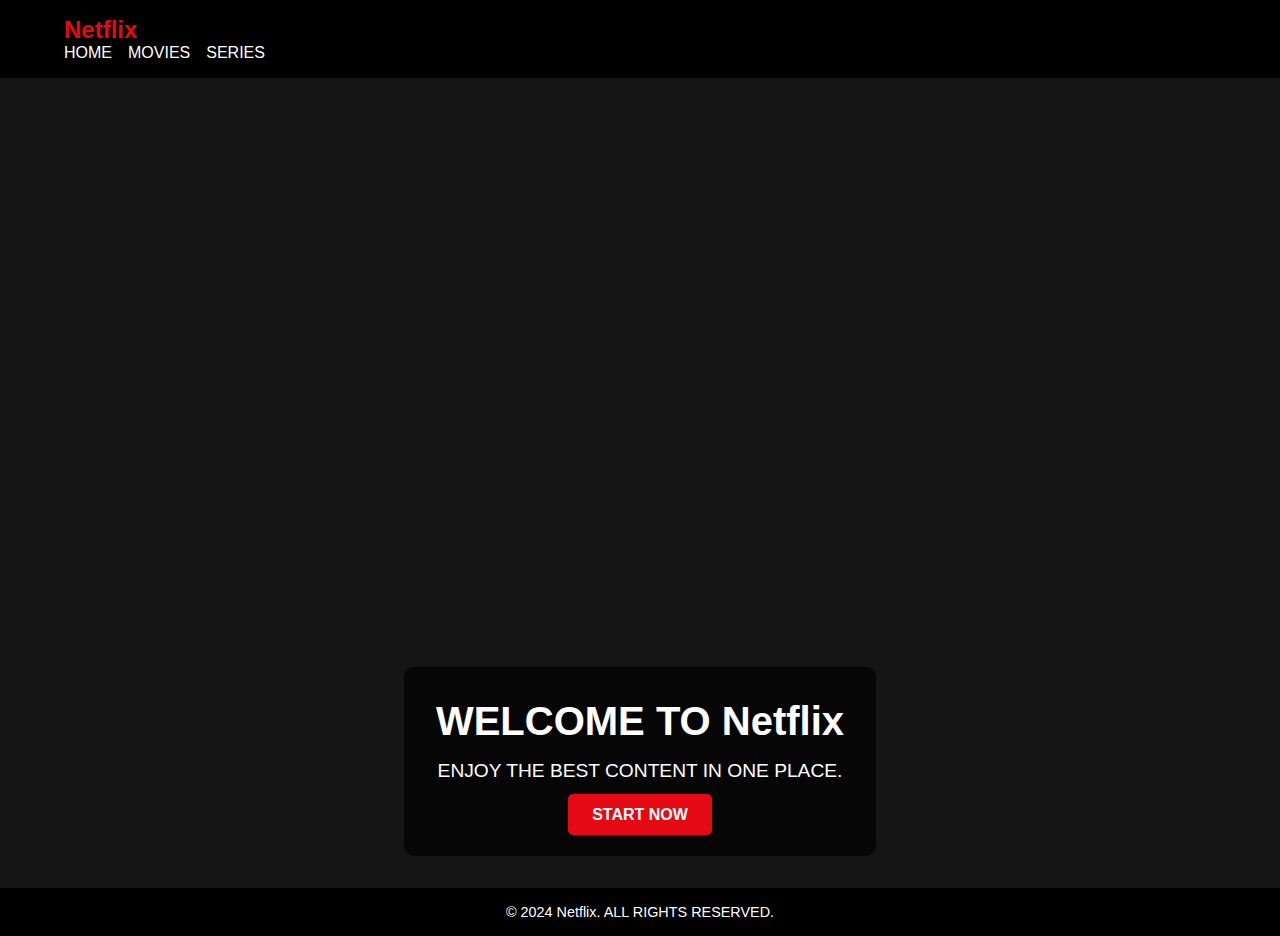
==== index.html @ fef72964 "principal1.1" ====
<!DOCTYPE html>
<html lang="es">
<head>
  <meta charset="UTF-8">
  <meta name="viewport" content="width=device-width, initial-scale=1.0">
  <title>Inicio - Netflix</title>
  <link rel="stylesheet" href="styl.css">
</head>
<body>
  <header class="navbar">
    <div class="container">
      <h1 class="logo">Netflix</h1>
      <nav>
        <ul class="nav-links">
          <li><a href="index.html">HOME</a></li>
          <li><a href="movie.html">MOVIES</a></li>
          <li><a href="series.html">SERIES</a></li>
          
        </ul>
      </nav>
    </div>
  </header>

  <main>
    <section class="hero">
      <div class="hero-content">
        <h2>WELCOME TO Netflix</h2>
        <p>ENJOY THE BEST CONTENT IN ONE PLACE.</p>
        <a href="register.html" class="btn-primary">START NOW</a>

      </div>
    </section>
  </main>

  <footer class="footer">
    <p>&copy; 2024 Netflix. ALL RIGHTS RESERVED.</p>
  </footer>
</body>
</html>
---- styl.css ----
* {
    margin: 0;
    padding: 0;
    box-sizing: border-box;
  }
  
  body {
    font-family: Arial, sans-serif;
    color: #fff;
    background-color: #141414;
  }
  
  .container {
    width: 90%;
    max-width: 1200px;
    margin: 0 auto;
  }
  
  /* Navbar */
  .navbar {
    background-color: #000;
    padding: 1rem 0;
    position: sticky;
    top: 0;
    z-index: 1000;
  }
  
  .logo {
    color: #e50914;
    font-size: 1.5rem;
    font-weight: bold;
  }
  
  .nav-links {
    list-style: none;
    display: flex;
    gap: 1rem;
  }
  
  .nav-links li a {
    text-decoration: none;
    color: #fff;
    transition: color 0.3s ease;
  }
  
  .nav-links li a:hover {
    color: #e50914;
  }
  
  /* Hero Section */
  .hero {
    
    background-image: url('https://abellagraphicdesign.com/wp-content/uploads/2023/10/netflix-1.jpg');
    background-size: cover;
    background-position: center;
    height: 90vh;
    display: flex;
    align-items: center;
    justify-content: center;
    text-align: center;
    padding: 2rem;
  }
  
  .hero-content {
    margin-top: auto;
    background: rgba(0, 0, 0, 0.7);
    padding: 2rem;
    border-radius: 10px;
  }
  
  .hero h2 {
    font-size: 2.5rem;
    margin-bottom: 1rem;
  }
  
  .hero p {
    font-size: 1.2rem;
    margin-bottom: 1.5rem;
  }
  
  .btn-primary {
    background-color: #e50914;
    color: #fff;
    padding: 0.75rem 1.5rem;
    border-radius: 5px;
    text-transform: uppercase;
    font-weight: bold;
    text-decoration: none;
  }
  
  .btn-primary:hover {
    background-color: #ff6f61;
  }
  
  /* Footer */
  .footer {
    background-color: #000;
    text-align: center;
    padding: 1rem 0;
    font-size: 0.9rem;
  }
  
  /* Responsive */
  @media (max-width: 768px) {
    .hero h2 {
      font-size: 2rem;
    }
  
    .hero p {
      font-size: 1rem;
    }
  
    .nav-links {
      flex-direction: column;
      gap: 0.5rem;
    }
  }
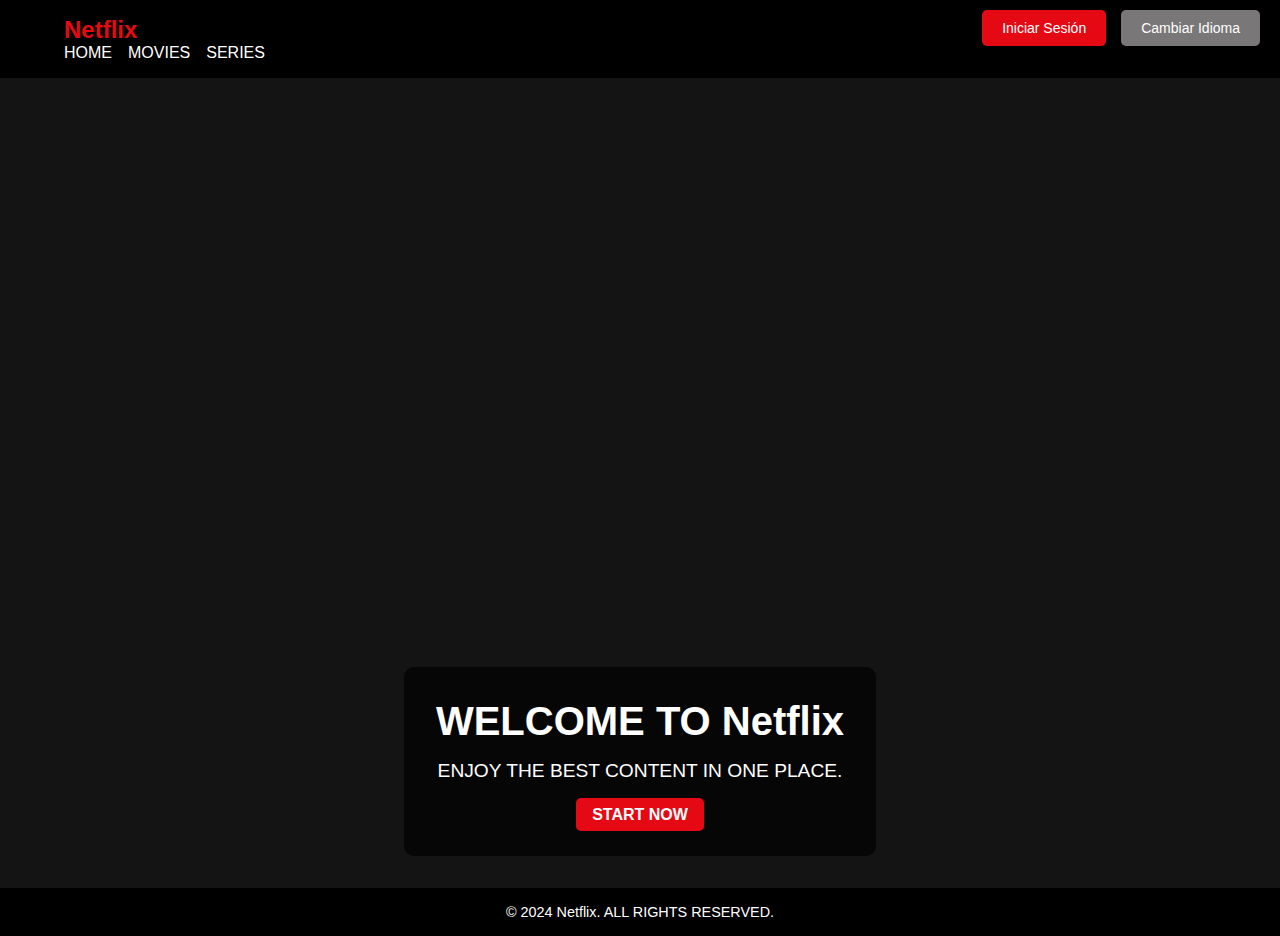
==== commit d7cf74b1: "cambio2.1" ====
--- a/index.html
+++ b/index.html
@@ -5,35 +5,96 @@
   <meta name="viewport" content="width=device-width, initial-scale=1.0">
   <title>Inicio - Netflix</title>
   <link rel="stylesheet" href="styl.css">
+  <link rel="icon" href="https://upload.wikimedia.org/wikipedia/commons/f/ff/Netflix-new-icon.png" type="image/x-icon">
+  <style>
+    .header-buttons {
+      position: absolute;
+      top: 10px;
+      right: 20px;
+      display: flex;
+      gap: 15px;
+    }
+
+    .btn-header {
+      background: #e50914;
+      color: white;
+      padding: 10px 20px;
+      border: none;
+      cursor: pointer;
+      border-radius: 5px;
+      font-size: 14px;
+      transition: background 0.3s ease;
+    }
+
+    .btn-header:hover {
+      background: #ff6f61;
+    }
+    .btn-idioma {
+      background: #797777;
+      color: white;
+      padding: 10px 20px;
+      border: none;
+      cursor: pointer;
+      border-radius: 5px;
+      font-size: 14px;
+      transition: background 0.3s ease;
+    }
+
+    .btn-idioma:hover {
+      background: #ff6f61;
+    }
+  </style>
 </head>
 <body>
-  <header class="navbar">
-    <div class="container">
-      <h1 class="logo">Netflix</h1>
-      <nav>
-        <ul class="nav-links">
-          <li><a href="index.html">HOME</a></li>
-          <li><a href="movie.html">MOVIES</a></li>
-          <li><a href="series.html">SERIES</a></li>
-          
-        </ul>
-      </nav>
+<header class="navbar">
+  <div class="container">
+    <h1 class="logo">Netflix</h1>
+    <nav>
+      <ul class="nav-links">
+        <li><a href="index.html">HOME</a></li>
+        <li><a href="movie.html">MOVIES</a></li>
+        <li><a href="series.html">SERIES</a></li>
+      </ul>
+    </nav>
+  </div>
+  <div class="header-buttons">
+    <button class="btn-header" onclick="location.href='inicio-sesion.html'">Iniciar Sesión</button>
+    <button class="btn-idioma" onclick="changeLanguage()">Cambiar Idioma</button>
+  </div>
+</header>
+<main>
+  <section class="hero">
+    <div class="hero-content">
+      <h2>WELCOME TO Netflix</h2>
+      <p>ENJOY THE BEST CONTENT IN ONE PLACE.</p>
+      <a href="register.html" class="btn-primary">START NOW</a>
     </div>
-  </header>
+  </section>
+</main>
+<footer class="footer">
+  <p>&copy; 2024 Netflix. ALL RIGHTS RESERVED.</p>
+</footer>
 
-  <main>
-    <section class="hero">
-      <div class="hero-content">
-        <h2>WELCOME TO Netflix</h2>
-        <p>ENJOY THE BEST CONTENT IN ONE PLACE.</p>
-        <a href="register.html" class="btn-primary">START NOW</a>
+<script>
+  function changeLanguage() {
+    const currentLanguage = document.documentElement.lang;
 
-      </div>
-    </section>
-  </main>
-
-  <footer class="footer">
-    <p>&copy; 2024 Netflix. ALL RIGHTS RESERVED.</p>
-  </footer>
+    if (currentLanguage === 'es') {
+      document.documentElement.lang = 'en';
+      document.querySelector('h2').innerText = "WELCOME TO Netflix";
+      document.querySelector('p').innerText = "ENJOY THE BEST CONTENT IN ONE PLACE.";
+      document.querySelector('.btn-primary').innerText = "START NOW";
+      document.querySelector('.footer p').innerText = "© 2024 Netflix. ALL RIGHTS RESERVED.";
+      document.querySelector('.btn-header').innerText = "Log In";
+    } else {
+      document.documentElement.lang = 'es';
+      document.querySelector('h2').innerText = "BIENVENIDO A Netflix";
+      document.querySelector('p').innerText = "DISFRUTA DEL MEJOR CONTENIDO EN UN SOLO LUGAR.";
+      document.querySelector('.btn-primary').innerText = "EMPEZAR AHORA";
+      document.querySelector('.footer p').innerText = "© 2024 Netflix. TODOS LOS DERECHOS RESERVADOS.";
+      document.querySelector('.btn-header').innerText = "Iniciar Sesión";
+    }
+  }
+</script>
 </body>
 </html>
--- a/styl.css
+++ b/styl.css
@@ -92,6 +92,38 @@
     background-color: #ff6f61;
   }
   
+  .header-actions {
+    display: flex;
+    align-items: center;
+    gap: 1rem;
+  }
+  .btn-primary {
+    font-family: "Roboto", sans-serif;
+    font-weight: 100;
+    font-style: normal;
+    background-color: #e50914;
+    color: #fff;
+    border: none;
+    padding: 0.5rem 1rem;
+    border-radius: 5px;
+    font-weight: bold;
+    cursor: pointer;
+    transition: background-color 0.3s;
+  }
+  .btn-primary:hover {
+    background-color: #ff6f61;
+  }
+  .language-selector select {
+    font-family: "Roboto", sans-serif;
+    font-weight: 100;
+    font-style: normal;
+    background: #333;
+    color: #fff;
+    border: none;
+    padding: 0.5rem;
+    border-radius: 5px;
+    font-size: 1rem;
+  }
   /* Footer */
   .footer {
     background-color: #000;
